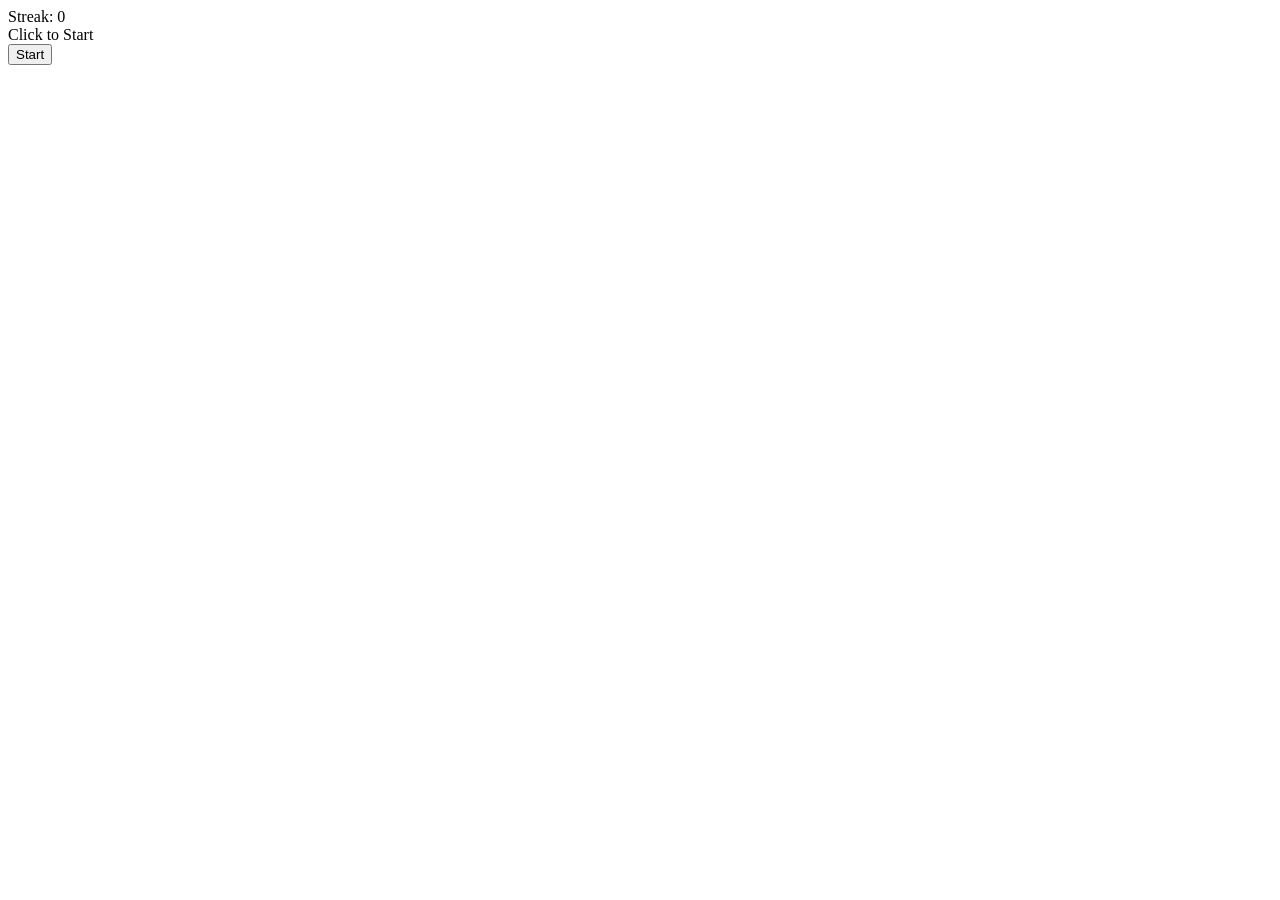
==== Project1ver1/index.html @ 7b5cd279 "v1.01" ====
<!DOCTYPE html>
<html lang="en">
  <head>
    <meta charset="UTF-8" />
    <meta name="viewport" content="width=device-width, initial-scale=1.0" />
    <title>Javascript</title>
    <link rel="stylesheet" href="style.css" />
  </head>
  <body>
    <div>
      Streak:
      <div class="score">0</div>
    </div>
    <div class="message">Click to Start</div>
    <div class="gameplay"></div>
    <button type="button">Start</button>
    <button type="button" class="hideButton">Higher</button>
    <button type="button" class="hideButton">Lower</button>
    <script src="script.js"></script>
  </body>
</html>
---- Project1ver1/style.css ----
.hideButton {
  display: none;
}
.score {
  display: inline-block;
}
.card {
  position: absolute;
  left: auto;
  top: 80px;
  display: inline-block;
  margin: 5px 0;
  padding: 7px;
  height: 90px;
  width: 70px;
  background-color: white;
  border: 1px solid black;
  border-radius: 5px;
  box-shadow: 5px 7px black;
}
.big {
  font-size: 3em;
  text-align: center;
  line-height: 40px;
  margin: auto;
  display: block;
}
.red {
  color: red;
}
.tiny {
  display: auto;
  font-size: 0.8em;
  line-height: 8px;
  vertical-align: top;
}
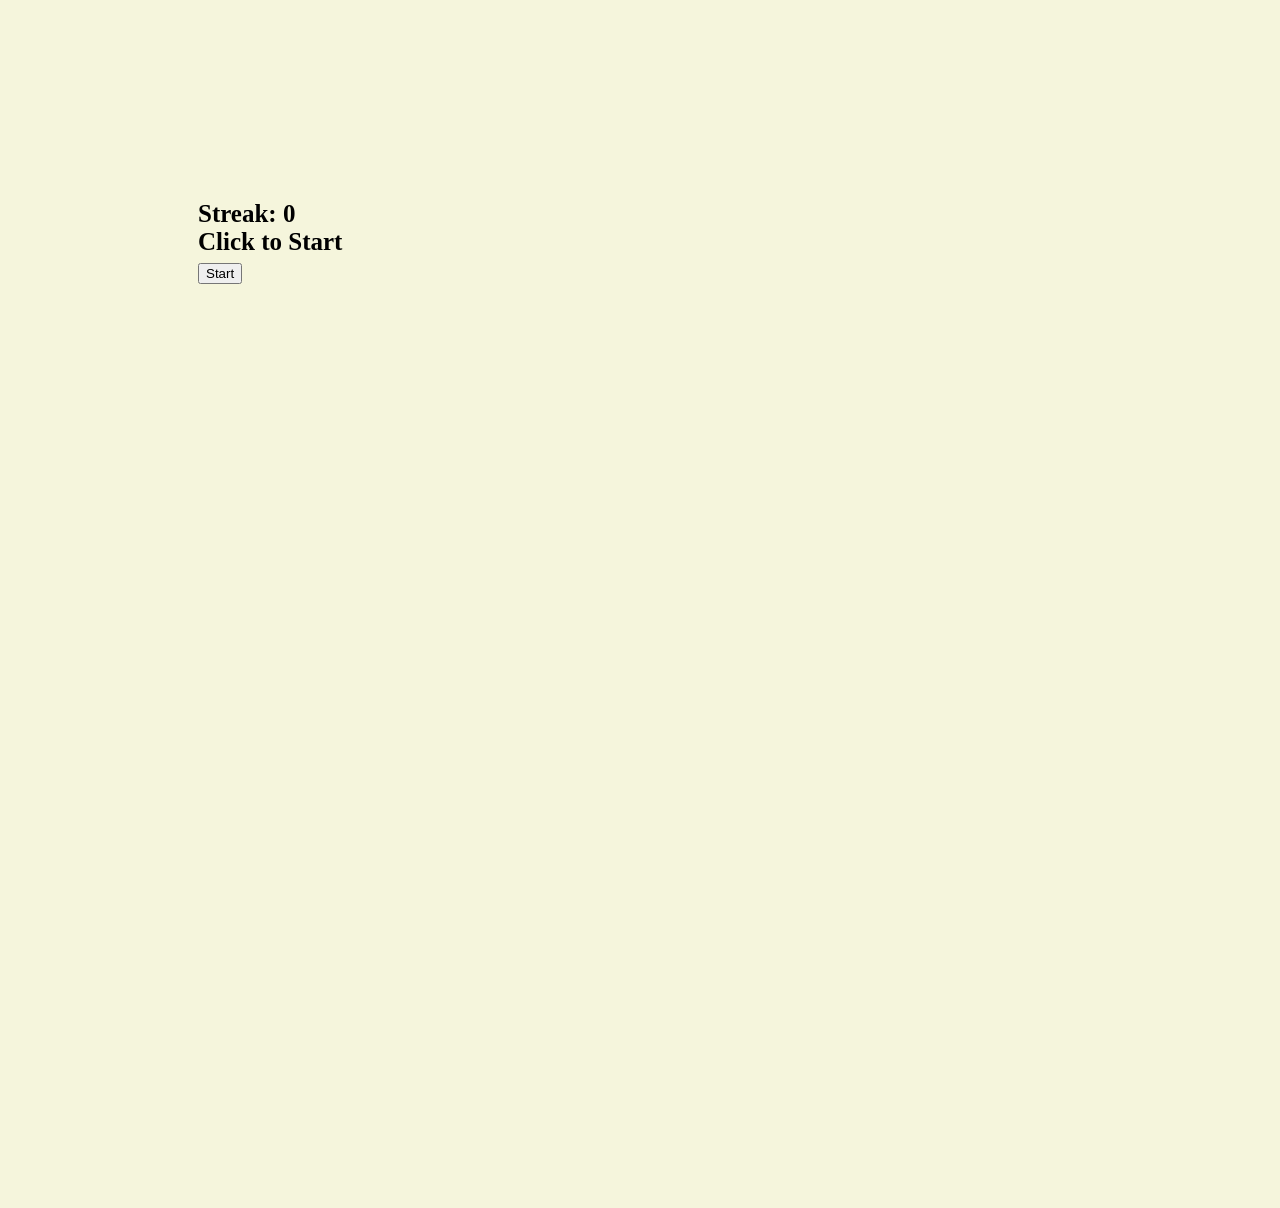
==== commit e2c35ff3: "." ====
--- a/Project1ver1/index.html
+++ b/Project1ver1/index.html
@@ -3,19 +3,18 @@
   <head>
     <meta charset="UTF-8" />
     <meta name="viewport" content="width=device-width, initial-scale=1.0" />
-    <title>Javascript</title>
+    <title>High Low Card Game</title>
     <link rel="stylesheet" href="style.css" />
-  </head>
   <body>
-    <div>
+    <div class="mainContainer">
       Streak:
       <div class="score">0</div>
-    </div>
-    <div class="message">Click to Start</div>
-    <div class="gameplay"></div>
-    <button type="button">Start</button>
-    <button type="button" class="hideButton">Higher</button>
-    <button type="button" class="hideButton">Lower</button>
+      <div class="message">Click to Start</div>
+      <div class="gameplay"></div> <!--area where game takes place-->
+      <button type="button">Start</button>
+      <button type="button" class="hideButton">Higher</button>
+      <button type="button" class="hideButton">Lower</button>
+    </div> 
     <script src="script.js"></script>
   </body>
 </html>
--- a/Project1ver1/style.css
+++ b/Project1ver1/style.css
@@ -1,5 +1,17 @@
 .hideButton {
   display: none;
+}
+body {
+  background-color: beige;
+}
+.mainContainer {
+  width: 1000px;
+  height: 1000px;
+  margin-left: 190px;
+  margin-top: 200px;
+  font-size: 25px;
+  font-weight: bold;
+  background-color: beige;
 }
 .score {
   display: inline-block;
@@ -10,18 +22,20 @@
   top: 80px;
   display: inline-block;
   margin: 5px 0;
+  margin-left: 200px;
+  margin-top: 220px;
   padding: 7px;
-  height: 90px;
-  width: 70px;
+  height: 150px;
+  width: 110px;
   background-color: white;
   border: 1px solid black;
   border-radius: 5px;
-  box-shadow: 5px 7px black;
+  box-shadow: 8px 7px black;
 }
 .big {
-  font-size: 3em;
+  font-size: 2em;
   text-align: center;
-  line-height: 40px;
+  line-height: 45px;
   margin: auto;
   display: block;
 }
@@ -31,6 +45,6 @@
 .tiny {
   display: auto;
   font-size: 0.8em;
-  line-height: 8px;
+  line-height: 20px;
   vertical-align: top;
 }
